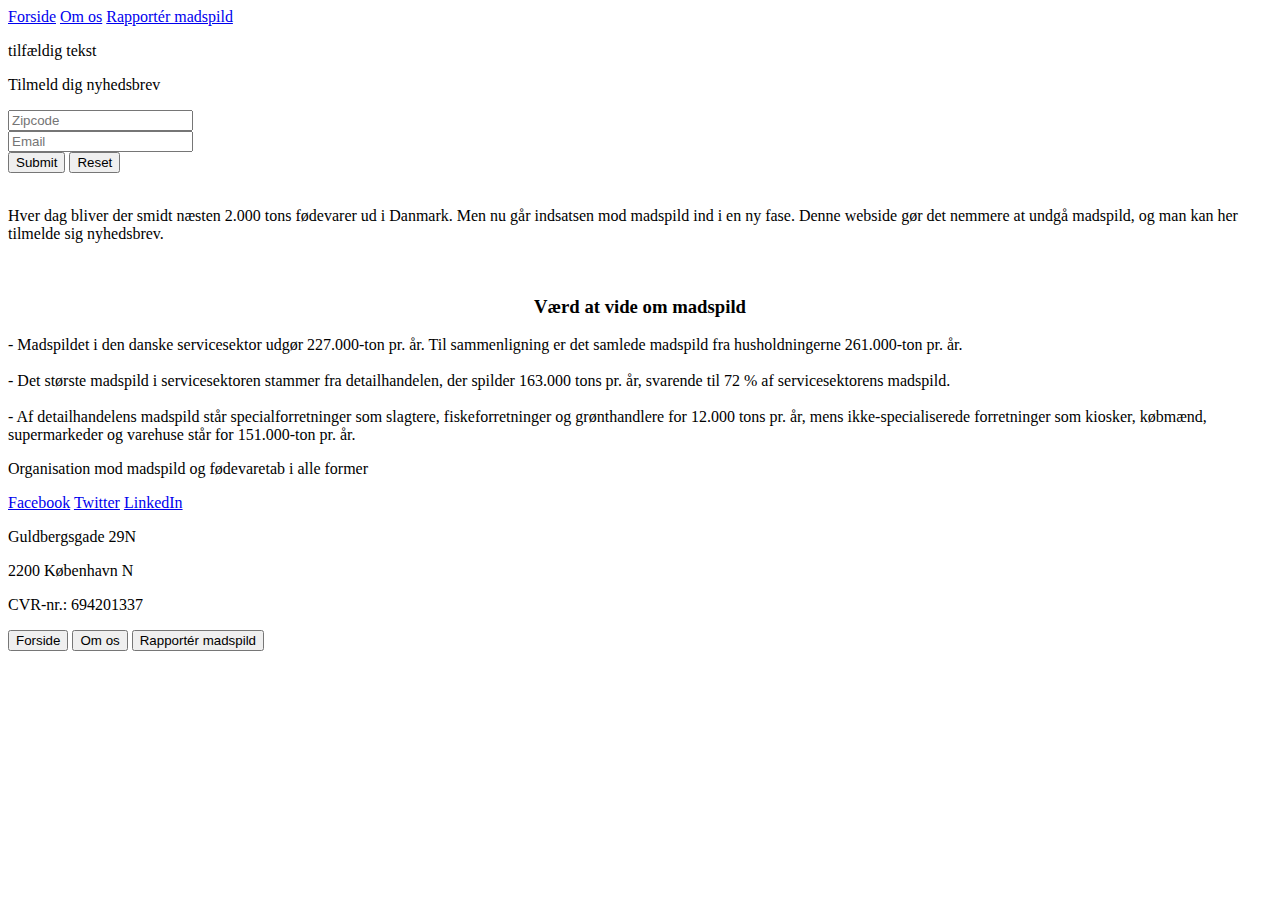
==== src/main/resources/templates/Home/index.html @ 612805b1 "Frontpage text" ====
<!DOCTYPE html>
<html lang="en">
<head>
    <meta charset="UTF-8">
    <title>Title</title>
    <link rel="stylesheet" type="text/css" href="/css/style.css">
</head>
<body>

<nav>
    <a href="/">Forside</a>
    <a href="/about">Om os</a>
    <a href="/report">Rapportér madspild</a>
</nav>

<div>
    <p>tilfældig tekst</p>
</div>
<div class="fixed">

    <p>Tilmeld dig nyhedsbrev</p>

    <span>

    <form method="post" action="register">
        <input class="form" name="zipcode" placeholder="Zipcode" type="Number" required /><br>
        <input class="form" name="email" placeholder="Email" type="email" required /><br>
        <input class="formBtn" type="submit" />
        <input class="formBtn" type="reset" />
    </form>
        <br>
        </span>
</div>
<div class="info">
<p>Hver dag bliver der smidt næsten 2.000 tons fødevarer ud i Danmark. Men nu går indsatsen mod madspild ind i en ny fase. Denne webside gør det nemmere at undgå madspild, og man kan her tilmelde sig nyhedsbrev.</p>
<br>
    <h3 style="text-align: center">Værd at vide om madspild</h3>

    - Madspildet i den danske servicesektor udgør 227.000-ton pr. år. Til sammenligning er det samlede madspild fra husholdningerne 261.000-ton pr. år. <br><br>
    - Det største madspild i servicesektoren stammer fra detailhandelen, der spilder 163.000 tons pr. år, svarende til 72 % af servicesektorens madspild.<br><br>
    - Af detailhandelens madspild står specialforretninger som slagtere, fiskeforretninger og grønthandlere for 12.000 tons pr. år, mens ikke-specialiserede forretninger som kiosker, købmænd, supermarkeder og varehuse står for 151.000-ton pr. år.

</div>


</body>
<footer>
    <div class="bunden/footeren-af-siden">
        <div class="logo-placeholder"></div>
    </div>
    <div class="første-del">
        <p>Organisation mod madspild og fødevaretab i alle former</p>
        <a class="Facebook-link" href="https://www.facebook.com">Facebook</a>
        <a class="Twitter-link" href="https://www.twitter.com">Twitter</a>
        <a class="LinkedIn-link" href="https://www.linkedin.com">LinkedIn</a>
    </div>
    <div class="anden-del">
        <p>Guldbergsgade 29N</p>
        <p>2200 København N</p>
        <p>CVR-nr.: 694201337</p>
    </div>
    <div class="tredje-del">

        <a href="/"><input type="button" value="Forside"></a>
        <a href="/"><input type="button" value="Om os"></a>
        <a href="/"><input type="button" value="Rapportér madspild"></a>
    </div>
</footer>
</html>
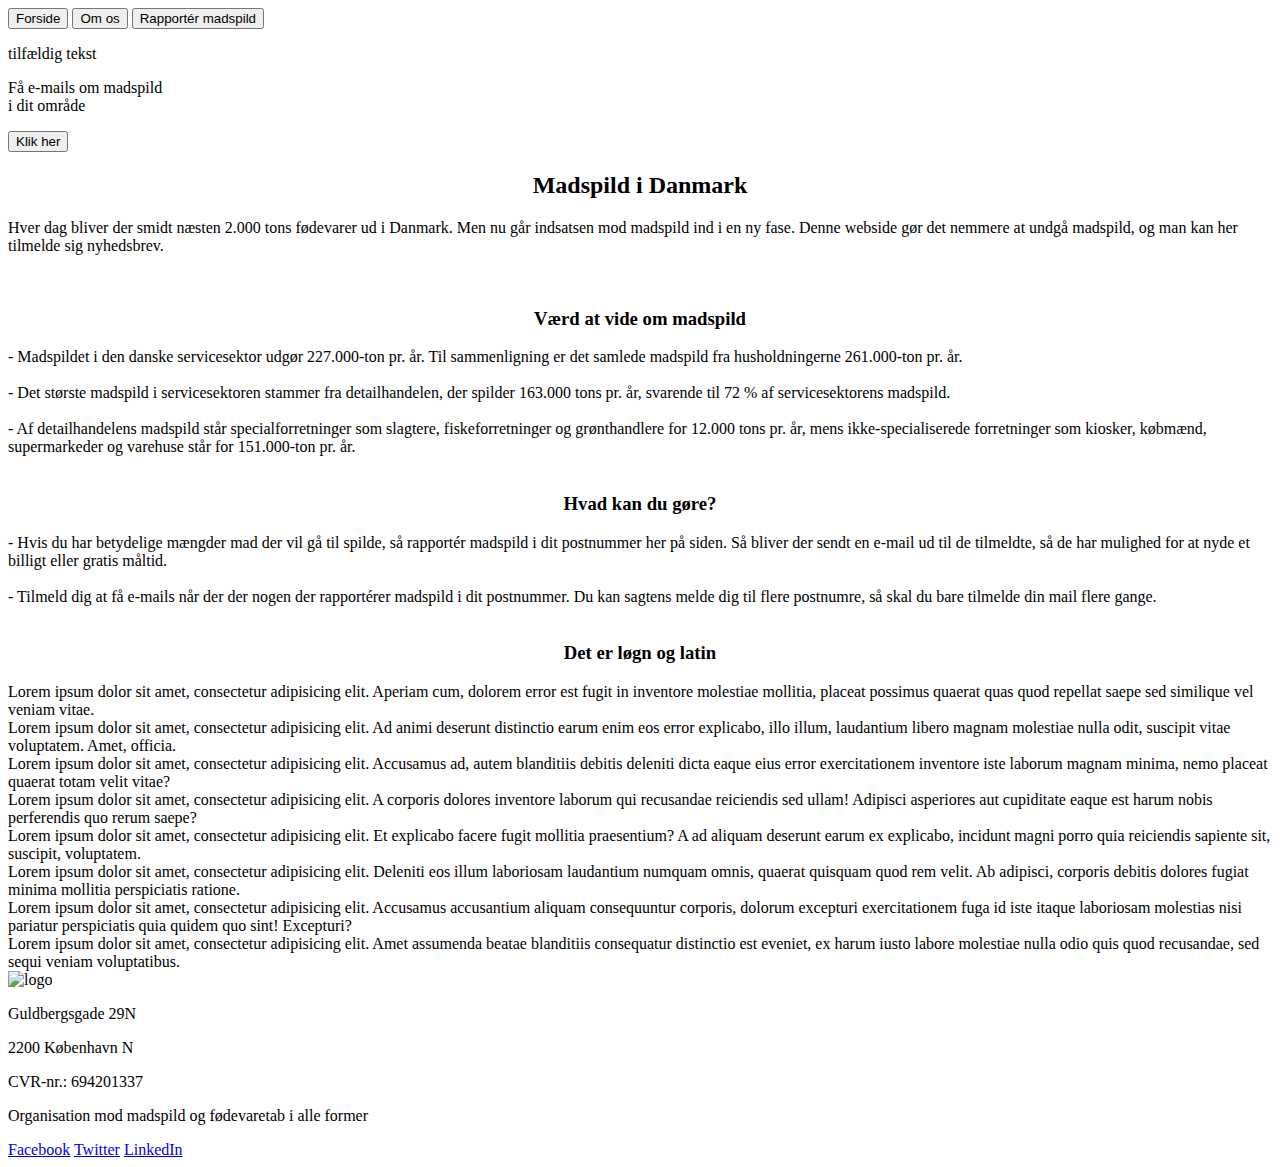
==== commit 1ea0cb52: "Merge branch 'main' of https://github.com/mads94i5/MadspildWeb" ====
--- a/src/main/resources/templates/Home/index.html
+++ b/src/main/resources/templates/Home/index.html
@@ -1,69 +1,68 @@
 <!DOCTYPE html>
-<html lang="en">
+<html lang="en" xmlns:th="http://www.thymeleaf.org">
 <head>
     <meta charset="UTF-8">
-    <title>Title</title>
+    <title>Madspild | Forside</title>
     <link rel="stylesheet" type="text/css" href="/css/style.css">
 </head>
 <body>
 
 <nav>
-    <a href="/">Forside</a>
-    <a href="/about">Om os</a>
-    <a href="/report">Rapportér madspild</a>
+    <a href="/"><input type="button" value="Forside"></a>
+    <a href="/about"><input type="button" value="Om os"></a>
+    <a href="/report"><input type="button" value="Rapportér madspild"></a>
 </nav>
 
 <div>
     <p>tilfældig tekst</p>
 </div>
 <div class="fixed">
-
-    <p>Tilmeld dig nyhedsbrev</p>
-
-    <span>
-
-    <form method="post" action="register">
-        <input class="form" name="zipcode" placeholder="Zipcode" type="Number" required /><br>
-        <input class="form" name="email" placeholder="Email" type="email" required /><br>
-        <input class="formBtn" type="submit" />
-        <input class="formBtn" type="reset" />
-    </form>
-        <br>
-        </span>
+    <p>Få e-mails om madspild <br> i dit område</p>
+        <a href="/register"><input type="button" value="Klik her"></a>
 </div>
 <div class="info">
+    <h2 style="text-align: center">Madspild i Danmark</h2>
 <p>Hver dag bliver der smidt næsten 2.000 tons fødevarer ud i Danmark. Men nu går indsatsen mod madspild ind i en ny fase. Denne webside gør det nemmere at undgå madspild, og man kan her tilmelde sig nyhedsbrev.</p>
 <br>
     <h3 style="text-align: center">Værd at vide om madspild</h3>
 
     - Madspildet i den danske servicesektor udgør 227.000-ton pr. år. Til sammenligning er det samlede madspild fra husholdningerne 261.000-ton pr. år. <br><br>
     - Det største madspild i servicesektoren stammer fra detailhandelen, der spilder 163.000 tons pr. år, svarende til 72 % af servicesektorens madspild.<br><br>
-    - Af detailhandelens madspild står specialforretninger som slagtere, fiskeforretninger og grønthandlere for 12.000 tons pr. år, mens ikke-specialiserede forretninger som kiosker, købmænd, supermarkeder og varehuse står for 151.000-ton pr. år.
+    - Af detailhandelens madspild står specialforretninger som slagtere, fiskeforretninger og grønthandlere for 12.000 tons pr. år, mens ikke-specialiserede forretninger som kiosker, købmænd, supermarkeder og varehuse står for 151.000-ton pr. år.<br><br>
 
+    <h3 style="text-align: center">Hvad kan du gøre?</h3>
+
+    - Hvis du har betydelige mængder mad der vil gå til spilde, så rapportér madspild i dit postnummer her på siden. Så bliver der sendt en e-mail ud til de tilmeldte, så de har mulighed for at nyde et billigt eller gratis måltid.<br><br>
+    - Tilmeld dig at få e-mails når der der nogen der rapportérer madspild i dit postnummer. Du kan sagtens melde dig til flere postnumre, så skal du bare tilmelde din mail flere gange.<br><br>
+
+    <h3 style="text-align: center">Det er løgn og latin</h3>
+
+    Lorem ipsum dolor sit amet, consectetur adipisicing elit. Aperiam cum, dolorem error est fugit in inventore molestiae mollitia, placeat possimus quaerat quas quod repellat saepe sed similique vel veniam vitae.<br>
+    Lorem ipsum dolor sit amet, consectetur adipisicing elit. Ad animi deserunt distinctio earum enim eos error explicabo, illo illum, laudantium libero magnam molestiae nulla odit, suscipit vitae voluptatem. Amet, officia.<br>
+    Lorem ipsum dolor sit amet, consectetur adipisicing elit. Accusamus ad, autem blanditiis debitis deleniti dicta eaque eius error exercitationem inventore iste laborum magnam minima, nemo placeat quaerat totam velit vitae?<br>
+    Lorem ipsum dolor sit amet, consectetur adipisicing elit. A corporis dolores inventore laborum qui recusandae reiciendis sed ullam! Adipisci asperiores aut cupiditate eaque est harum nobis perferendis quo rerum saepe?<br>
+    Lorem ipsum dolor sit amet, consectetur adipisicing elit. Et explicabo facere fugit mollitia praesentium? A ad aliquam deserunt earum ex explicabo, incidunt magni porro quia reiciendis sapiente sit, suscipit, voluptatem.<br>
+    Lorem ipsum dolor sit amet, consectetur adipisicing elit. Deleniti eos illum laboriosam laudantium numquam omnis, quaerat quisquam quod rem velit. Ab adipisci, corporis debitis dolores fugiat minima mollitia perspiciatis ratione.<br>
+    Lorem ipsum dolor sit amet, consectetur adipisicing elit. Accusamus accusantium aliquam consequuntur corporis, dolorum excepturi exercitationem fuga id iste itaque laboriosam molestias nisi pariatur perspiciatis quia quidem quo sint! Excepturi?<br>
+    Lorem ipsum dolor sit amet, consectetur adipisicing elit. Amet assumenda beatae blanditiis consequatur distinctio est eveniet, ex harum iusto labore molestiae nulla odio quis quod recusandae, sed sequi veniam voluptatibus.<br>
 </div>
 
 
 </body>
 <footer>
-    <div class="bunden/footeren-af-siden">
-        <div class="logo-placeholder"></div>
-    </div>
-    <div class="første-del">
-        <p>Organisation mod madspild og fødevaretab i alle former</p>
-        <a class="Facebook-link" href="https://www.facebook.com">Facebook</a>
-        <a class="Twitter-link" href="https://www.twitter.com">Twitter</a>
-        <a class="LinkedIn-link" href="https://www.linkedin.com">LinkedIn</a>
-    </div>
-    <div class="anden-del">
-        <p>Guldbergsgade 29N</p>
-        <p>2200 København N</p>
-        <p>CVR-nr.: 694201337</p>
-    </div>
-    <div class="tredje-del">
-
-        <a href="/"><input type="button" value="Forside"></a>
-        <a href="/"><input type="button" value="Om os"></a>
-        <a href="/"><input type="button" value="Rapportér madspild"></a>
+    <span class="footer-background">
+    </span>
+    <span class="footer-logo"><img src="/images/logo.jpg" height="50" width="50" alt="logo"></span>
+    <span class="footer-right-column">
+        <p class="footer-text" >Guldbergsgade 29N</p>
+        <p class="footer-text" >2200 København N</p>
+        <p class="footer-text" >CVR-nr.: 694201337</p>
+    </span>
+    <div class="footer-middle-column">
+        <p class="footer-text">Organisation mod madspild og fødevaretab i alle former</p>
+        <a class="footer-text footer-link" href="https://www.facebook.com">Facebook</a>
+        <a class="footer-text footer-link" href="https://www.twitter.com">Twitter</a>
+        <a class="footer-text footer-link" href="https://www.linkedin.com">LinkedIn</a>
     </div>
 </footer>
 </html>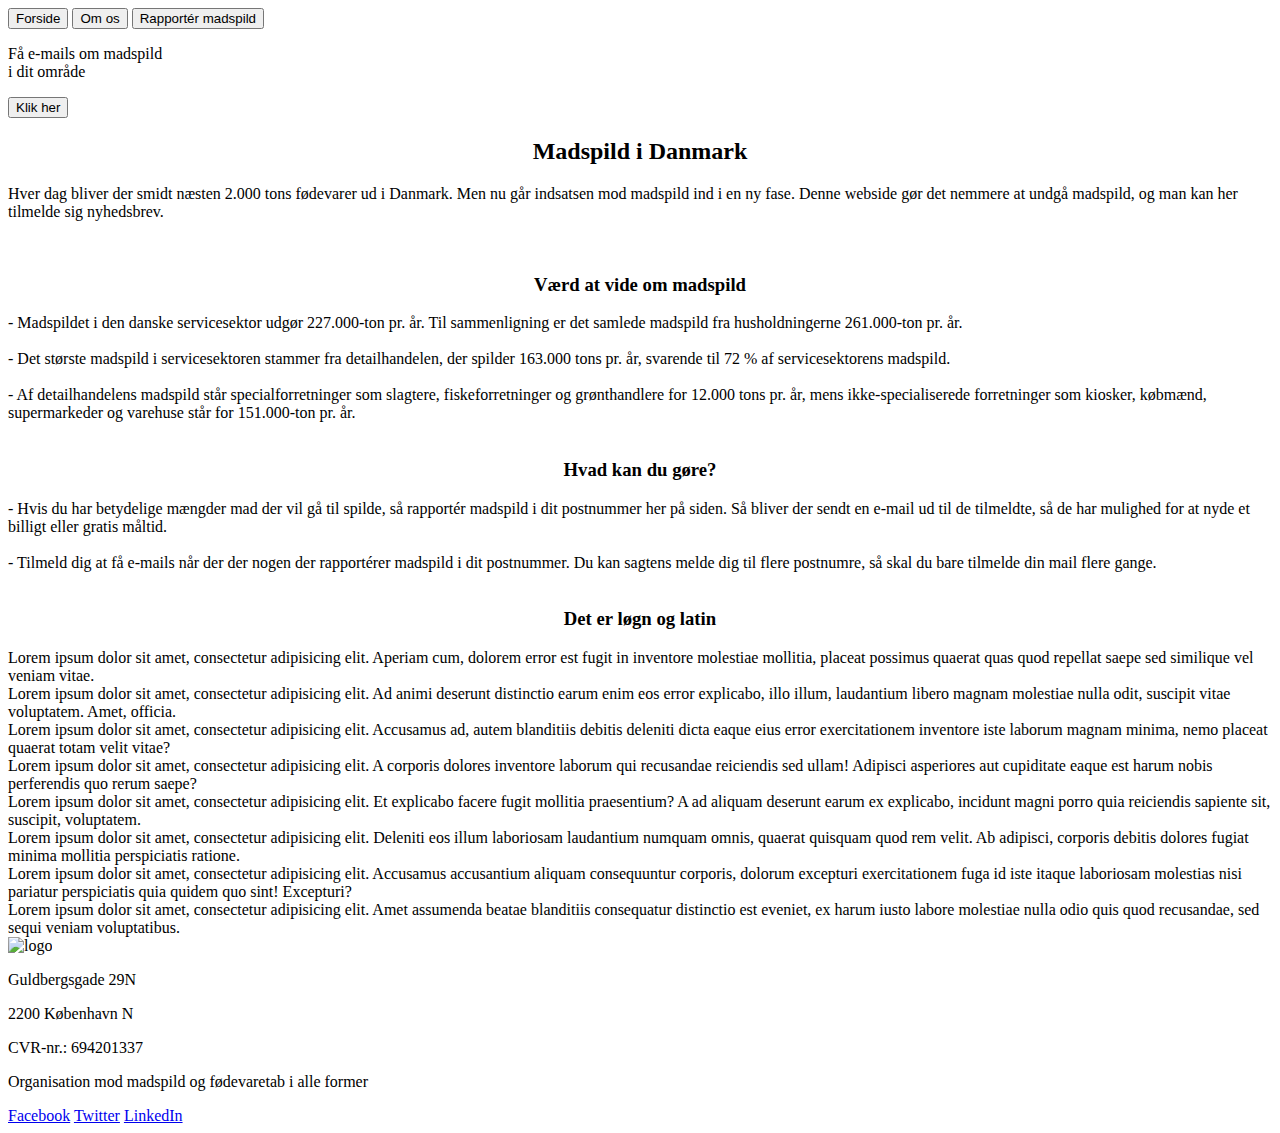
==== commit 291daf5e: "pom ændret" ====
--- a/src/main/resources/templates/Home/index.html
+++ b/src/main/resources/templates/Home/index.html
@@ -13,9 +13,6 @@
     <a href="/report"><input type="button" value="Rapportér madspild"></a>
 </nav>
 
-<div>
-    <p>tilfældig tekst</p>
-</div>
 <div class="fixed">
     <p>Få e-mails om madspild <br> i dit område</p>
         <a href="/register"><input type="button" value="Klik her"></a>
